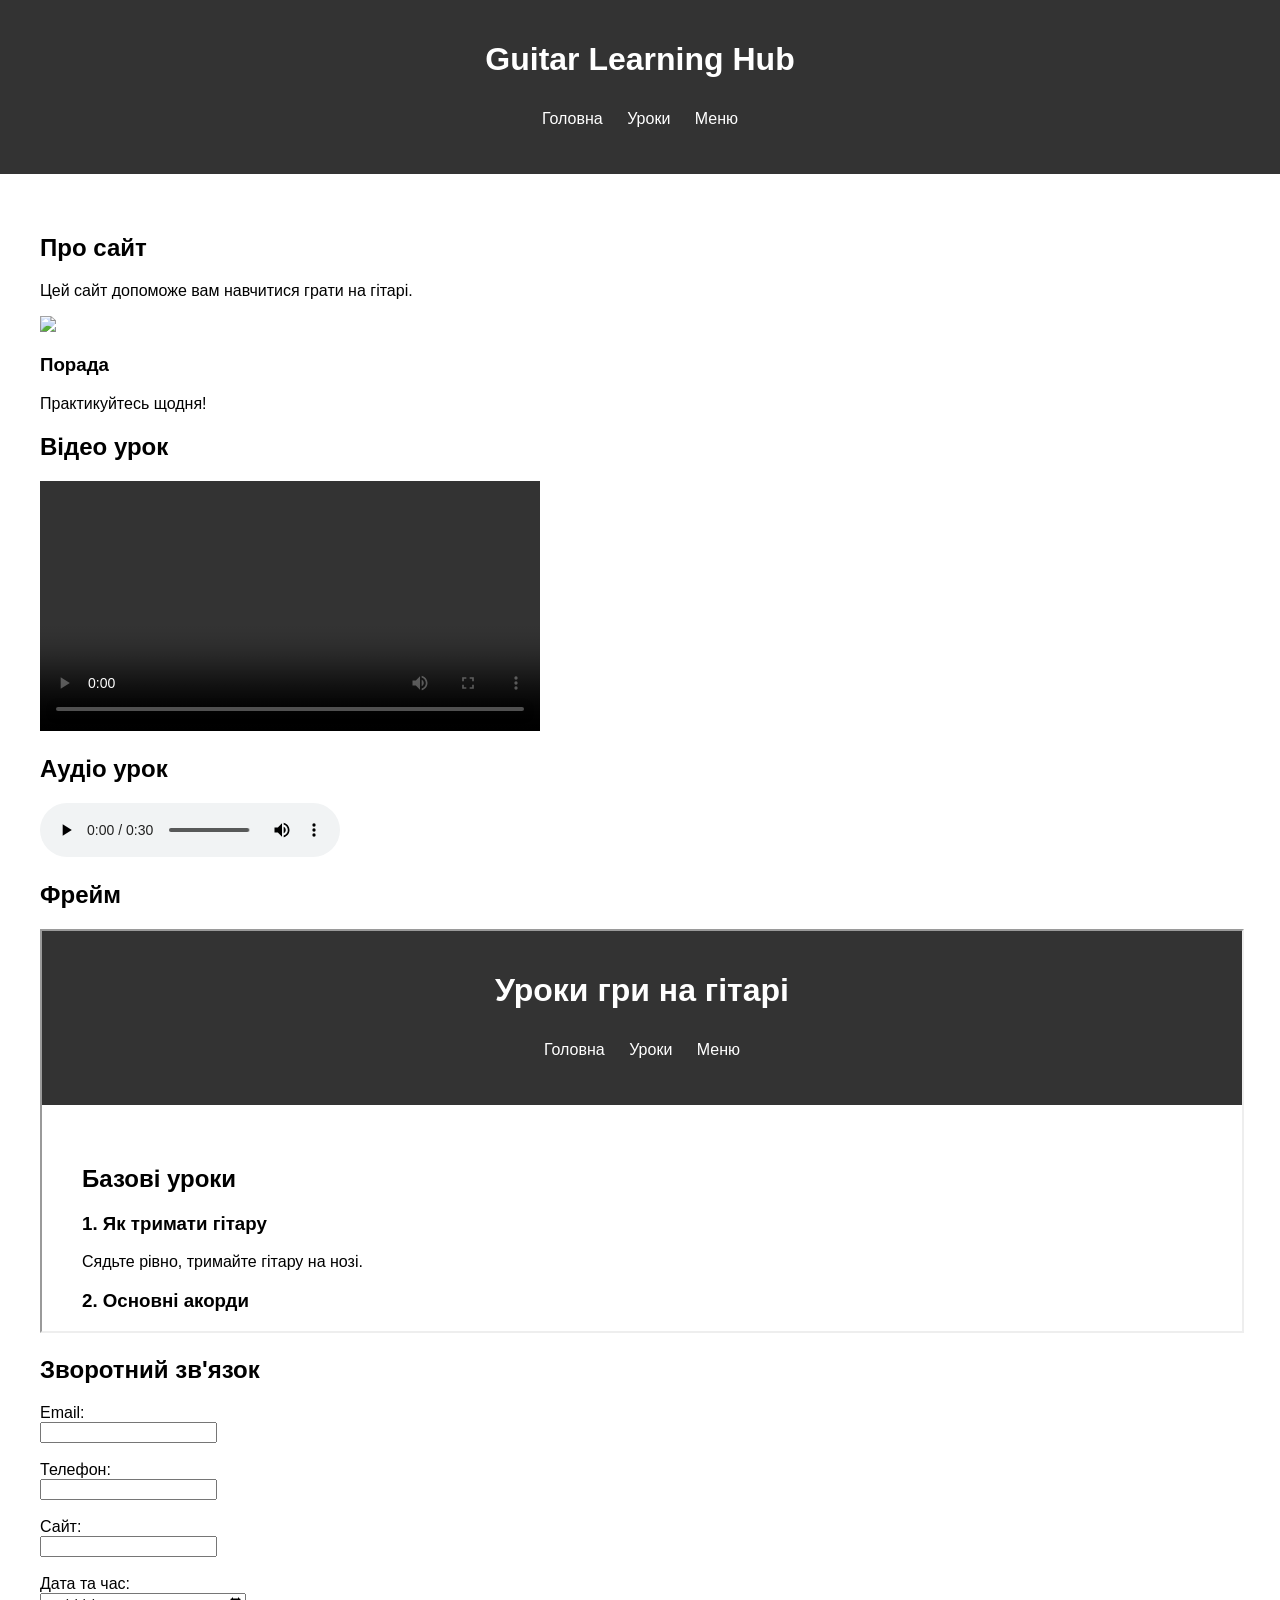
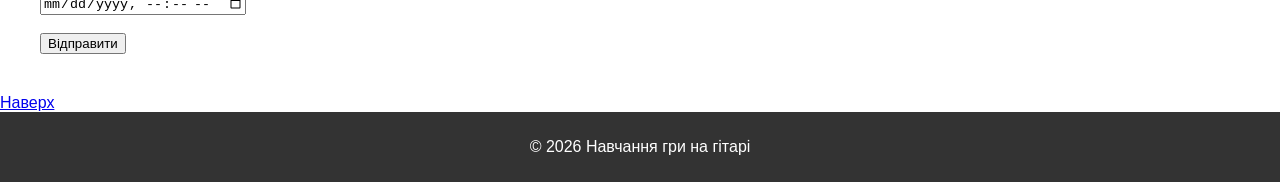
==== index.html @ 0d87065a "Add files via upload" ====
<!DOCTYPE html>
<html lang="uk">
<head>
    <meta charset="UTF-8">
    <meta name="viewport" content="width=device-width, initial-scale=1.0">
    <meta name="description" content="Навчання гри на гітарі">
    <meta name="keywords" content="гітара, уроки, акорди">
    <meta name="author" content="Student">
    <title>Головна</title>
    <link rel="stylesheet" href="style.css">
</head>
<body>

<header>
    <h1 id="top">Guitar Learning Hub</h1>

    <nav>
        <ul class="menu">
            <li><a href="index.html">Головна</a></li>
            <li><a href="lessons.html">Уроки</a></li>
            <li>
                <a href="#">Меню</a>
                <ul class="submenu">
                    <li><a href="chords.html">Акорди</a></li>
                </ul>
            </li>
        </ul>
    </nav>
</header>

<main>

<section>
    <h2>Про сайт</h2>
    <p>Цей сайт допоможе вам навчитися грати на гітарі.</p>
    <img src="https://images.unsplash.com/photo-1511379938547-c1f69419868d" width="400">
</section>

<aside>
    <h3>Порада</h3>
    <p>Практикуйтесь щодня!</p>
</aside>

<section>
    <h2>Відео урок</h2>
    <video width="500" controls>
        <source src="video.mp4" type="video/mp4">
    </video>
</section>

<section>
    <h2>Аудіо урок</h2>
    <audio controls>
        <source src="audio.mp3" type="audio/mpeg">
    </audio>
</section>

<section>
    <h2>Фрейм</h2>
    <iframe src="lessons.html" width="100%" height="400"></iframe>
</section>

<section>
    <h2>Зворотний зв'язок</h2>

    <form>
        <label>Email:</label><br>
        <input type="email" required><br><br>

        <label>Телефон:</label><br>
        <input type="tel" required><br><br>

        <label>Сайт:</label><br>
        <input type="url"><br><br>

        <label>Дата та час:</label><br>
        <input type="datetime-local"><br><br>

        <button type="submit">Відправити</button>
    </form>
</section>

</main>

<a href="#top">Наверх</a>

<footer>
    <p>© 2026 Навчання гри на гітарі</p>
</footer>

</body>
</html>
---- style.css ----
body {
    margin: 0;
    font-family: Arial;
    background: url("https://images.unsplash.com/photo-1511379938547-c1f69419868d");
    background-size: cover;
}

header {
    background: #333;
    color: white;
    text-align: center;
    padding: 20px;
}

.menu {
    list-style: none;
    padding: 0;
}

.menu li {
    display: inline-block;
    position: relative;
}

.menu a {
    color: white;
    padding: 10px;
    display: block;
    text-decoration: none;
}

.submenu {
    display: none;
    position: absolute;
    background: #444;
}

.menu li:hover .submenu {
    display: block;
}

main {
    background: rgba(255,255,255,0.8);
    margin: 20px;
    padding: 20px;
}

footer {
    background: #333;
    color: white;
    text-align: center;
    padding: 10px;
}
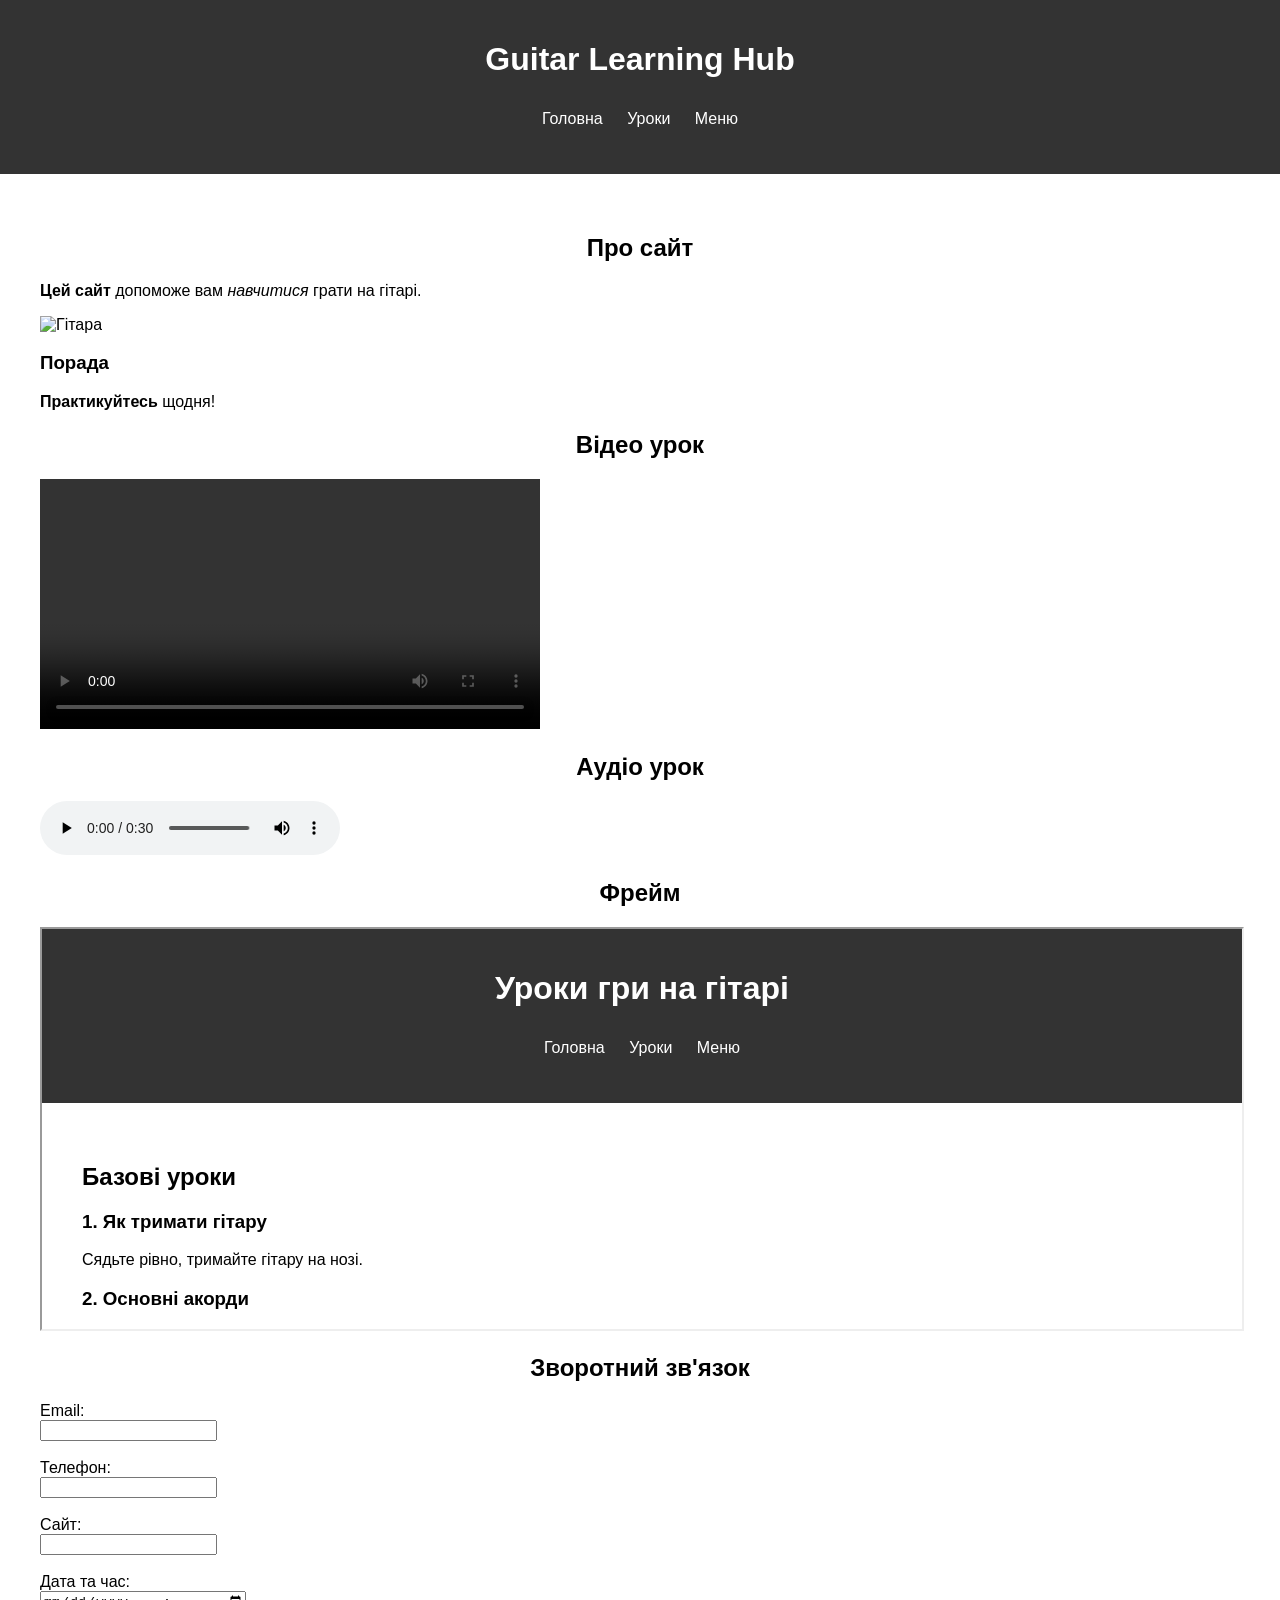
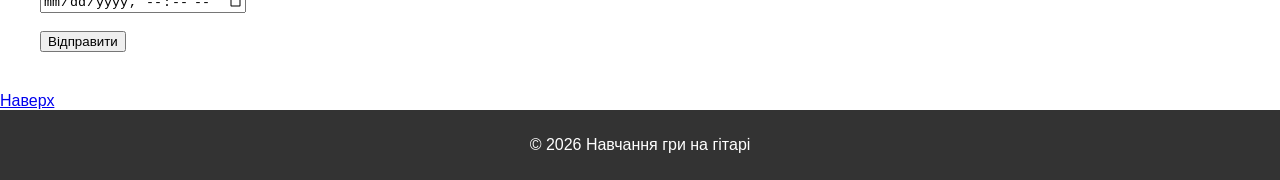
==== commit 39185108: "Add files via upload" ====
--- a/index.html
+++ b/index.html
@@ -1,92 +1,120 @@
 <!DOCTYPE html>
 <html lang="uk">
-<head>
-    <meta charset="UTF-8">
-    <meta name="viewport" content="width=device-width, initial-scale=1.0">
-    <meta name="description" content="Навчання гри на гітарі">
-    <meta name="keywords" content="гітара, уроки, акорди">
-    <meta name="author" content="Student">
-    <title>Головна</title>
-    <link rel="stylesheet" href="style.css">
-</head>
-<body>
+	<head>
+		<meta charset="UTF-8">
+			<meta name="viewport" content="width=device-width, initial-scale=1.0">
+				<meta name="description" content="Навчання гри на гітарі">
+					<meta name="keywords" content="гітара, уроки, акорди">
+						<meta name="author" content="Student">
+							<title>Головна</title>
+							<link rel="stylesheet" href="style.css">
+								<style>
+									h2 {
+									text-align: center;
+									}
+								</style>
+							</head>
+	<body>
 
-<header>
-    <h1 id="top">Guitar Learning Hub</h1>
+		<header>
+			<h1 id="top">Guitar Learning Hub</h1>
 
-    <nav>
-        <ul class="menu">
-            <li><a href="index.html">Головна</a></li>
-            <li><a href="lessons.html">Уроки</a></li>
-            <li>
-                <a href="#">Меню</a>
-                <ul class="submenu">
-                    <li><a href="chords.html">Акорди</a></li>
-                </ul>
-            </li>
-        </ul>
-    </nav>
-</header>
+			<nav>
+				<ul class="menu">
+					<li>
+						<a href="index.html">Головна</a>
+					</li>
+					<li>
+						<a href="lessons.html">Уроки</a>
+					</li>
+					<li>
+						<a href="#">Меню</a>
+						<ul class="submenu">
+							<li>
+								<a href="chords.html">Акорди</a>
+							</li>
+						</ul>
+					</li>
+				</ul>
+			</nav>
+		</header>
 
-<main>
+		<main>
 
-<section>
-    <h2>Про сайт</h2>
-    <p>Цей сайт допоможе вам навчитися грати на гітарі.</p>
-    <img src="https://images.unsplash.com/photo-1511379938547-c1f69419868d" width="400">
-</section>
+			<section>
+				<h2>Про сайт</h2>
+				<article>
+					<p>
+						<strong>Цей сайт</strong> допоможе вам <em>навчитися</em> грати на гітарі.
+					</p>
+				</article>
+				<img src="https://images.unsplash.com/photo-1511379938547-c1f69419868d" width="400" alt="Гітара">
+				</section>
 
-<aside>
-    <h3>Порада</h3>
-    <p>Практикуйтесь щодня!</p>
-</aside>
+			<aside>
+				<h3>Порада</h3>
+				<p>
+					<strong>Практикуйтесь</strong> щодня!
+				</p>
+			</aside>
 
-<section>
-    <h2>Відео урок</h2>
-    <video width="500" controls>
-        <source src="video.mp4" type="video/mp4">
+			<section>
+				<h2>Відео урок</h2>
+				<video width="500" controls="">
+					<source src="video.mp4" type="video/mp4">
     </video>
-</section>
+			</section>
 
-<section>
-    <h2>Аудіо урок</h2>
-    <audio controls>
-        <source src="audio.mp3" type="audio/mpeg">
+			<section>
+				<h2>Аудіо урок</h2>
+				<audio controls="">
+					<source src="audio.mp3" type="audio/mpeg">
     </audio>
-</section>
+			</section>
 
-<section>
-    <h2>Фрейм</h2>
-    <iframe src="lessons.html" width="100%" height="400"></iframe>
-</section>
+			<section>
+				<h2>Фрейм</h2>
+				<iframe src="lessons.html" width="100%" height="400"></iframe>
+			</section>
 
-<section>
-    <h2>Зворотний зв'язок</h2>
+			<section>
+				<h2>Зворотний зв'язок</h2>
+				<form>
+					<label for="email">Email:</label>
+					<br>
+						<input type="email" id="email" required="">
+							<br>
+								<br>
 
-    <form>
-        <label>Email:</label><br>
-        <input type="email" required><br><br>
+									<label for="phone">Телефон:</label>
+									<br>
+										<input type="tel" id="phone" required="">
+											<br>
+												<br>
 
-        <label>Телефон:</label><br>
-        <input type="tel" required><br><br>
+													<label for="site">Сайт:</label>
+													<br>
+														<input type="url" id="site">
+															<br>
+																<br>
 
-        <label>Сайт:</label><br>
-        <input type="url"><br><br>
+																	<label for="datetime">Дата та час:</label>
+																	<br>
+																		<input type="datetime-local" id="datetime">
+																			<br>
+																				<br>
 
-        <label>Дата та час:</label><br>
-        <input type="datetime-local"><br><br>
+																					<button type="submit">Відправити</button>
+																				</form>
+			</section>
 
-        <button type="submit">Відправити</button>
-    </form>
-</section>
+		</main>
 
-</main>
+		<a href="#top">Наверх</a>
 
-<a href="#top">Наверх</a>
+		<footer>
+			<p>© 2026 Навчання гри на гітарі</p>
+		</footer>
 
-<footer>
-    <p>© 2026 Навчання гри на гітарі</p>
-</footer>
-
-</body>
+	</body>
 </html>
--- a/style.css
+++ b/style.css
@@ -50,4 +50,9 @@
     color: white;
     text-align: center;
     padding: 10px;
+}
+
+.menu a:hover {
+    color: #ff9800;
+    text-shadow: 0 0 5px rgba(255,152,0,0.7);
 }
